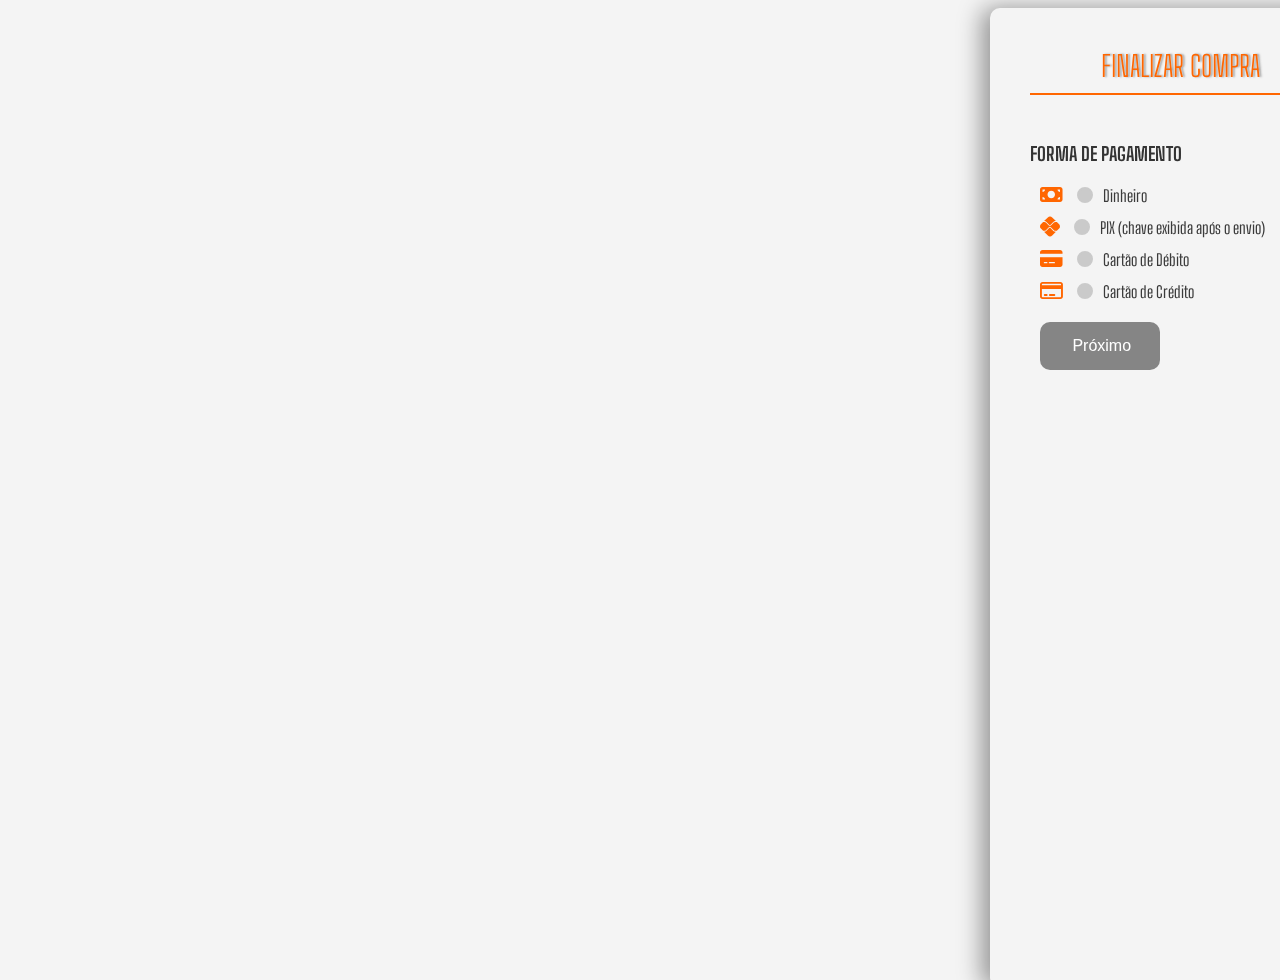
==== FinalizarCompra/index.html @ 86d32531 "Login 100%" ====
<!DOCTYPE html>
<html lang="en">
<head>
    <meta charset="UTF-8">
    <meta name="viewport" content="width=device-width, initial-scale=1.0">
    <link rel="stylesheet" href="styles.css">
    <link rel="stylesheet" href="https://cdnjs.cloudflare.com/ajax/libs/font-awesome/6.0.0-beta3/css/all.min.css">
    <title>FinalizarCompra</title>
</head>
<body>
    <form action="../backend/adicionaCliente.php" method="POST">
        <div class="banner">
            <div class="banner-text">
                <h1>FINALIZAR COMPRA</h1>
            </div>
        </div>

        <div id="div1" class="form-section active">
            <h3>FORMA DE PAGAMENTO</h3>
            <div class="checkbox-group">
                <div class="checkbox-item">
                    <i class="fa-solid fa-money-bill"></i>
                    <input type="checkbox" id="metodo1" name="metodo1" value="Dinheiro">
                    <label for="metodo1">Dinheiro</label>
                </div>
                <p id="dinheiro-question" style="display: none;">Qual valor você está pagando?</p>
                <input type="text" id="dinheiro-input" name="dinheiro-input" placeholder="Especifique o valor" style="display: none;">
            </div>
            <div class="checkbox-group">
                <div class="checkbox-item">
                    <i class="fa-brands fa-pix"></i>
                    <input type="checkbox" id="metodo2" name="metodo2" value="PIX">
                    <label for="metodo2">PIX (chave exibida após o envio)</label>
                </div>
            </div>
            <div class="checkbox-group">
                <div class="checkbox-item">
                    <i class="fa-solid fa-credit-card"></i>
                    <input type="checkbox" id="metodo3" name="metodo3" value="Debito">
                    <label for="metodo3">Cartão de Débito</label>
                </div>
            </div>
            <div class="checkbox-group">
                <div class="checkbox-item">
                    <i class="fa-regular fa-credit-card"></i>
                    <input type="checkbox" id="metodo4" name="metodo4" value="Credito">
                    <label for="metodo4">Cartão de Crédito</label>
                </div>
            </div>
            <div class="button-container">
                <button type="button" class="next-btn">Próximo</button>
            </div>
        </div>
        
        <div id="div2" class="form-section">
            <h3>FORMA DE RETIRADA</h3>
            <div class="checkbox-group">
                <div class="checkbox-item">
                    <i class="fa-solid fa-truck-fast"></i>
                    <input type="checkbox" id="metodoA" name="metodoA" value="Delivery">
                    <label for="metodoA">Delivery</label>
                </div>
            </div>
            <div class="checkbox-group">
                <div class="checkbox-item">
                    <i class="fa-solid fa-hand-holding"></i>
                    <input type="checkbox" id="metodoB" name="metodoB" value="Retirada">
                    <label for="metodoB">Retirada</label>
                </div>
            </div>
            <div class="button-container">
                <button type="button" class="prev-btn">Anterior</button>
                <button type="button" class="next-btn">Próximo</button>
            </div>
        </div>
        
        <div id="div3" class="form-section">
            <h3>DADOS PESSOAIS</h3>
            <div class="input-group">
                <i class="fa-solid fa-user"></i>
                <label for="name">Nome (apenas 1ª vez)</label>
                <input type="text" id="name" name="nome" placeholder="Nome">
            </div>
            <div class="input-group">
                <i class="fa-brands fa-whatsapp"></i>
                <label for="tel">Número de WhatsApp (somente dígitos)</label>
                <input type="text" id="tel" name="telefone" placeholder="Telefone">
            </div>
            <div class="button-container">
                <button type="button" class="prev-btn">Anterior</button>
                <button type="button" class="next-btn">Próximo</button>
            </div>
        </div>
        
        <div id="div4" class="form-section">
            <h3>ENDEREÇO PARA ENTREGA</h3>
            <div class="input-group">
                <label for="Bairro">Bairro/Condomínio</label>
                <i class="fa-solid fa-city"></i>
                <input type="text" id="Bairro" name="Bairro" placeholder="Bairro/Condomínio">
            </div>
            <div class="input-group">
                <i class="fa-solid fa-road"></i>
                <label for="Rua">Rua</label>
                <input type="text" id="Rua" name="Rua" placeholder="Rua">
            </div>
            <div class="input-group">
                <i class="fa-solid fa-house-user"></i>
                <label for="Numero">Número</label>
                <input type="text" id="Numero" name="Numero" placeholder="Número">
            </div>
            <div class="input-group">
                <i class="fa-solid fa-building-user"></i>
                <label for="APTO">APTO/Complemento</label>
                <input type="text" id="APTO" name="APTO" placeholder="APTO/Complemento">
            </div>
            <div class="button-container">
                <button type="button" class="prev-btn">Anterior</button>
                <button type="submit">ENVIAR PEDIDO</button>
            </div>
        </div>            
    </form>

    <script src="script.js"></script>
</body>
</html>
---- FinalizarCompra/styles.css ----
@import url('https://fonts.googleapis.com/css?family=Big+Shoulders+Text:100,300,400,500,600,700,800,900&display=swap');

body {
    position: fixed;
    top: 0;
    right: 22%;
    width: 300px; 
    height: 100vh; 
    background-color: #f4f4f4; 
    color: #333; 
    box-shadow: -8px 0 24px rgba(0, 0, 0, 0.4); 
    transform: translateX(100%);
    transition: transform 0.4s ease; 
    overflow-y: auto; 
    padding: 40px;
    top: auto;
    z-index: 2000; 
    border-radius: 10px 0 0 10px;
    font-family: 'Big Shoulders Text', cursive;
    min-height: 100vh;
}

h1 {
    color: #FF6600;
    font-weight: 300;
    font-size: 60%;
    display: flex; 
    align-items: center; 
    justify-content: center; 
    gap: 10px; 
    border-bottom: 2px solid #FF6600;
    padding-bottom: 10px;
    padding-top: 10px; 
    margin-bottom: 20px; 
}

.banner-text {
    justify-content: center;
    text-align: center;
    position: relative;
    top: 20%;
    left: 50%;
    transform: translate(-50%, -50%);
    color: white;
    font-size: 3rem;
    text-shadow: 2px 0px 2px rgba(80, 80, 80, 0.5);
    font-weight: 200;
    z-index: 1; 
}

.container {
    background: #cacaca;
    border-radius: 20px;
    padding: 50px;
    padding-top: 100px;
    box-shadow: 0px 0px 10px rgba(0, 0, 0, 0.1);
    max-width: 800px;
    width: 100%;
    margin: 100px auto 20px; 
    font-size: 45%;
    position: relative; 
    top: 100px; 
    display: flex;
    flex-direction: column;
    align-items: center;
    justify-content: center;
}

i {
    color: #FF6600;
    font-size: 20px;
    display: inline;
    align-items: right;
}

.checkbox-group {
    display: flex;
    align-items: center; 
    margin-bottom: 10px; 
}

.checkbox-item {
    display: flex;
    align-items: center; /* Alinha checkbox e texto verticalmente */
    margin-left: 10px; 
}

.checkbox-item input[type="checkbox"] {
    margin-right: 10px; /* Espaço entre checkbox e texto */
}

.checkbox-item label {
    font-size: 16px; 
}

.checkbox-group i {
    font-size: 20px; 
    margin-right: 10px; 
}

.input-group {
    display: flex;
    flex-direction: column;
    margin-top: 10px;
    align-items: center;
    position: relative;
}

.input-group i {
    color: #FF6600; 
    font-size: 20px; 
    margin-right: 10px; 
    position: absolute; 
    left: 10px; 
}

.input-group p {
    margin: 5px 0; 
}

.input-group input[type=text] {
    color: #000000;
    font-size: 16px;
    width: calc(100% - 40px); 
    padding: 10px 10px 10px 40px; 
    background-color: #cacaca;
    border: none;
    border-radius: 8px;
    margin-top: 0; 
}

.input-group label {
    margin-left: 5px; 
}

button {
    background-color: #858585;
    border: none;
    color: #fff;
    padding: 15px 32px;
    align-items: center;
    text-align: center;
    font-size: 16px;
    cursor: pointer;
    border-radius: 10px;
    transition: background-color 0.5s ease;
    width: 40%;
    max-width: 200px;
    margin: 10px; 
}

button:hover {
    background-color: #FF6600;
}

input[type=text] {
    color: #000000;
    font-size: 16px;
    width: 100%;
    padding: 10px;
    background-color: #cacaca;
    border: none;
    border-radius: 8px;
    margin-top: 10px;
}

label {
    font-size: 18px; 
    color: #3b3b3b;
}


input[type="checkbox"] {
    -webkit-appearance: none !important;
    -moz-appearance: none !important;
    appearance: none !important; 
    width: 16px;
    height: 16px;
    background-color: #cacaca;
    border: 2px solid #cacaca;
    border-radius: 10px;
    cursor: pointer;
    outline: none;
    transition: all 0.3s ease-in-out;
    display: inline-block; 
    vertical-align: middle; 
    margin-right: 10px; 
}

input[type="checkbox"]:checked {
    background-color: #FF6600;
    border-color: #FF6600;
}

input[type="checkbox"]:checked:before {
    content: '✓';
    display: block;
    text-align: center;
    color: white;
    font-size: 12px;
    line-height: 1;
}

#dinheiro-question {
    margin: 0;
    padding: 0;
    font-size: 16px; 
    color: #333; 
}

#dinheiro-input {
    margin: 10px 0; 
    padding: 10px;
    font-size: 16px; 
}

.form-section {
    display: none; 
}

.form-section.active {
    display: block; 
}

.button-container {
    display: flex;
    justify-content: space-between;
    gap: 10px; 
}
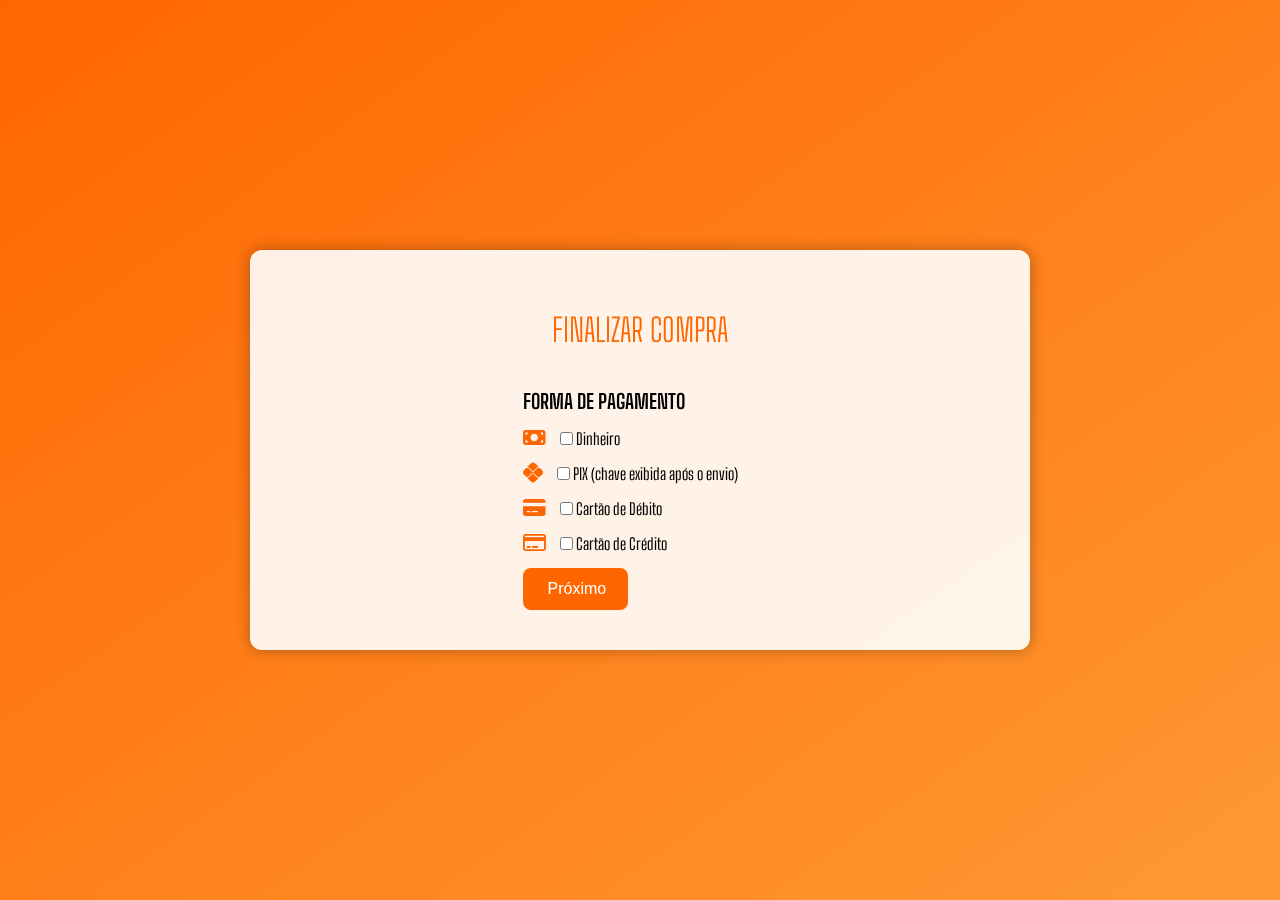
==== commit 98036a02: "atualizando o FinalizarCompras" ====
--- a/FinalizarCompra/index.html
+++ b/FinalizarCompra/index.html
@@ -3,7 +3,7 @@
 <head>
     <meta charset="UTF-8">
     <meta name="viewport" content="width=device-width, initial-scale=1.0">
-    <link rel="stylesheet" href="styles.css">
+    <link rel="stylesheet" href="FinalizarCompras.css">
     <link rel="stylesheet" href="https://cdnjs.cloudflare.com/ajax/libs/font-awesome/6.0.0-beta3/css/all.min.css">
     <title>FinalizarCompra</title>
 </head>
@@ -116,11 +116,12 @@
             </div>
             <div class="button-container">
                 <button type="button" class="prev-btn">Anterior</button>
-                <button type="submit">ENVIAR PEDIDO</button>
+                <button type="submit">Enviar Pedido</button>
+                <a href="pedidofinalizado"></a>
             </div>
         </div>            
     </form>
 
-    <script src="script.js"></script>
+    <script src="finalizarCompra.js"></script>
 </body>
 </html>
--- a/FinalizarCompra/FinalizarCompras.css
+++ b/FinalizarCompra/FinalizarCompras.css
@@ -0,0 +1,118 @@
+@import url('https://fonts.googleapis.com/css?family=Big+Shoulders+Text:100,300,400,500,600,700,800,900&display=swap');
+
+body {
+    font-family: 'Big Shoulders Text', cursive;
+    margin: 0;
+    padding: 0;
+    font-family: 'Big Shoulders Text', cursive;
+    background: linear-gradient(145deg, #ff6600, #ff9933); 
+    height: 100vh;
+    display: flex;
+    justify-content: center;
+    align-items: center;
+}
+
+form {
+    background: rgba(255, 255, 255, 0.9); 
+    padding: 40px;
+    border-radius: 12px;
+    box-shadow: 0px 0px 15px rgba(0, 0, 0, 0.3);
+    max-width: 700px;
+    width: 100%;
+    backdrop-filter: blur(8px); /* Efeito embaçado ajustado */
+    display: flex;
+    flex-direction: column;
+    align-items: center;
+}
+
+h1 {
+    color: #FF6600; /* Cor laranja */
+    font-weight: 300;
+    font-size: 2rem; /* Tamanho da fonte ajustado */
+    text-align: center;
+    margin-bottom: 20px; /* Margem ajustada */
+}
+
+.finalizar-compra {
+    background-color: #FF6600; /* Cor de fundo laranja */
+    color: #fff; /* Texto branco */
+    font-size: 1.2rem; /* Tamanho da fonte ajustado */
+    padding: 15px 30px;
+    text-align: center;
+    border: none;
+    border-radius: 8px;
+    cursor: pointer;
+    display: block;
+    margin: 20px auto; /* Margem centralizada */
+}
+
+h3 {
+    font-size: 1.25rem; /* Tamanho da fonte ajustado */
+    margin-bottom: 15px;
+}
+
+.checkbox-group, .input-group {
+    display: flex;
+    align-items: center;
+    margin-bottom: 15px; /* Espaço ajustado entre grupos */
+    width: 100%;
+}
+
+.checkbox-item, .input-group {
+    display: flex;
+    align-items: center;
+    width: 100%;
+}
+
+.checkbox-item i, .input-group i {
+    font-size: 20px; /* Tamanho dos ícones ajustado */
+    color: #FF6600; /* Laranja */
+    margin-right: 10px; /* Espaço entre ícone e texto/campo */
+}
+
+.checkbox-item {
+    margin-right: 20px; /* Espaço ajustado entre itens */
+}
+
+.input-group label {
+    font-size: 1rem; /* Tamanho do texto do rótulo */
+    margin-left: 10px; /* Espaço para acomodar o ícone */
+    flex: 1; /* Permite que o rótulo ocupe o espaço restante */
+}
+
+.input-group input[type=text] {
+    padding: 10px;
+    border: 1px solid #ddd;
+    border-radius: 8px;
+    width: 100%;
+    max-width: 400px; /* Largura máxima ajustada */
+    margin-left: 10px; /* Espaço entre ícone e campo de entrada */
+}
+
+.button-container {
+    display: flex;
+    justify-content: space-between;
+    width: 100%;
+    gap: 15px;
+}
+
+button {
+    background-color: #FF6600; /* Laranja */
+    border: none;
+    color: #fff;
+    padding: 12px 25px;
+    text-align: center;
+    font-size: 16px;
+    cursor: pointer;
+    border-radius: 8px;
+    transition: background-color 0.3s ease;
+    width: 45%;
+}
+
+button:hover {
+    background-color: #e65c00; /* Leve mudança na cor do botão ao passar o mouse */
+}
+
+
+
+
